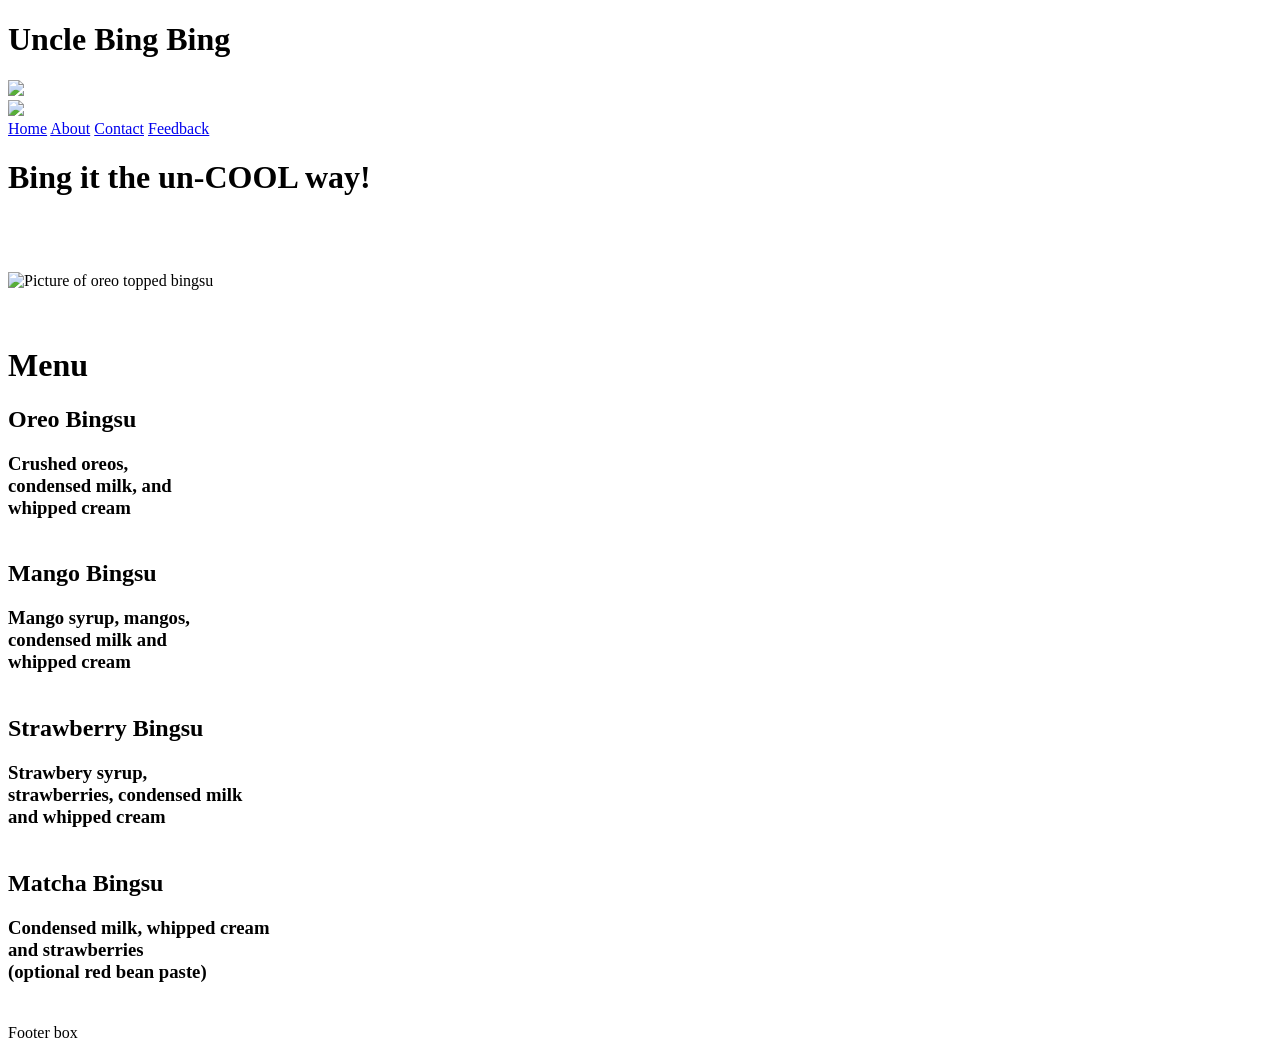
==== index.html @ 03c168c3 "Website - index - v0.9 Filled in content and changed values" ====
<!DOCTYPE html>
<html lang="en">
    <head>
        <meta charset="UTF-8" />
        <title>Uncle Bing Bing</title>
        <link rel="stylesheet" href="styles/styles.css">
        <link rel="preconnect" href="https://fonts.googleapis.com">
        <link rel="preconnect" href="https://fonts.gstatic.com" crossorigin>
        <link href="https://fonts.googleapis.com/css2?family=Caveat+Brush&display=swap" rel="stylesheet">
    </head>
    <body class="caveat-brush-regular">
        <div class="wrapper">
            <div class="banner">
                <h1>Uncle Bing Bing</h1>
            </div>
            
            <div class="left-logo"> 
                <img src="images/uncle%20bing%20bing%20logo.png" width=100%>
            </div>
            
            <div class="right-logo">
                <img src="images/uncle%20bing%20bing%20logo.png" width=100%>
            </div>
            
            <div class="left-space">
                <!--This is empty space to make the logos equally spaced out-->
            </div>
            
            <div class="right-space">
                <!--This is empty space to make the logos equally spaced out-->
            </div>
            
            <div class="main-left">
                <!--This is more empty space-->
            </div>
            
            <div class ="main-right">
                <!--This is even more empty space-->
            </div>
            
            <div class="nav">
                <a href="index.html">Home</a>
                <a href="about.html">About</a>
                <a href="contact.html">Contact</a>
                <a href="feedback.html">Feedback</a>
            </div>
            
            <div class="slogan"> 
                <h1>Bing it the un-COOL way!</h1>
            </div>
            
            <div class="menu-imgs">            
                <div class="menu-imgs-content">
                    <br><br><br>
                    <img src="images/oreo-bingsu.png" width=80% alt="Picture of oreo topped bingsu">
                    <br><br><br>
                    
                </div>
            </div>
            
            <div class="menu">
                <div class="menu-content">
                    <h1 class="subheading">Menu</h1>
                    <h2 class="flavor-title">Oreo Bingsu</h2>
                    <h3>Crushed oreos, <br> condensed milk, and <br> whipped cream <br><br></h3>
                    
                    <h2 class="flavor-title">Mango Bingsu</h2>
                    <h3>Mango syrup, mangos, <br> condensed milk and <br> whipped cream <br><br></h3>
                    
                    <h2 class="flavor-title">Strawberry Bingsu</h2>
                    <h3>Strawbery syrup, <br> strawberries, condensed milk <br> and whipped cream <br><br></h3>
                    
                    <h2 class="flavor-title">Matcha Bingsu</h2>
                    <h3>Condensed milk, whipped cream <br> and strawberries <br> (optional red bean paste)<br><br></h3>
                </div>
            </div>

            <div class="footer">
                <p>Footer box</p>
            </div>
        </div>
    </body>
</html>
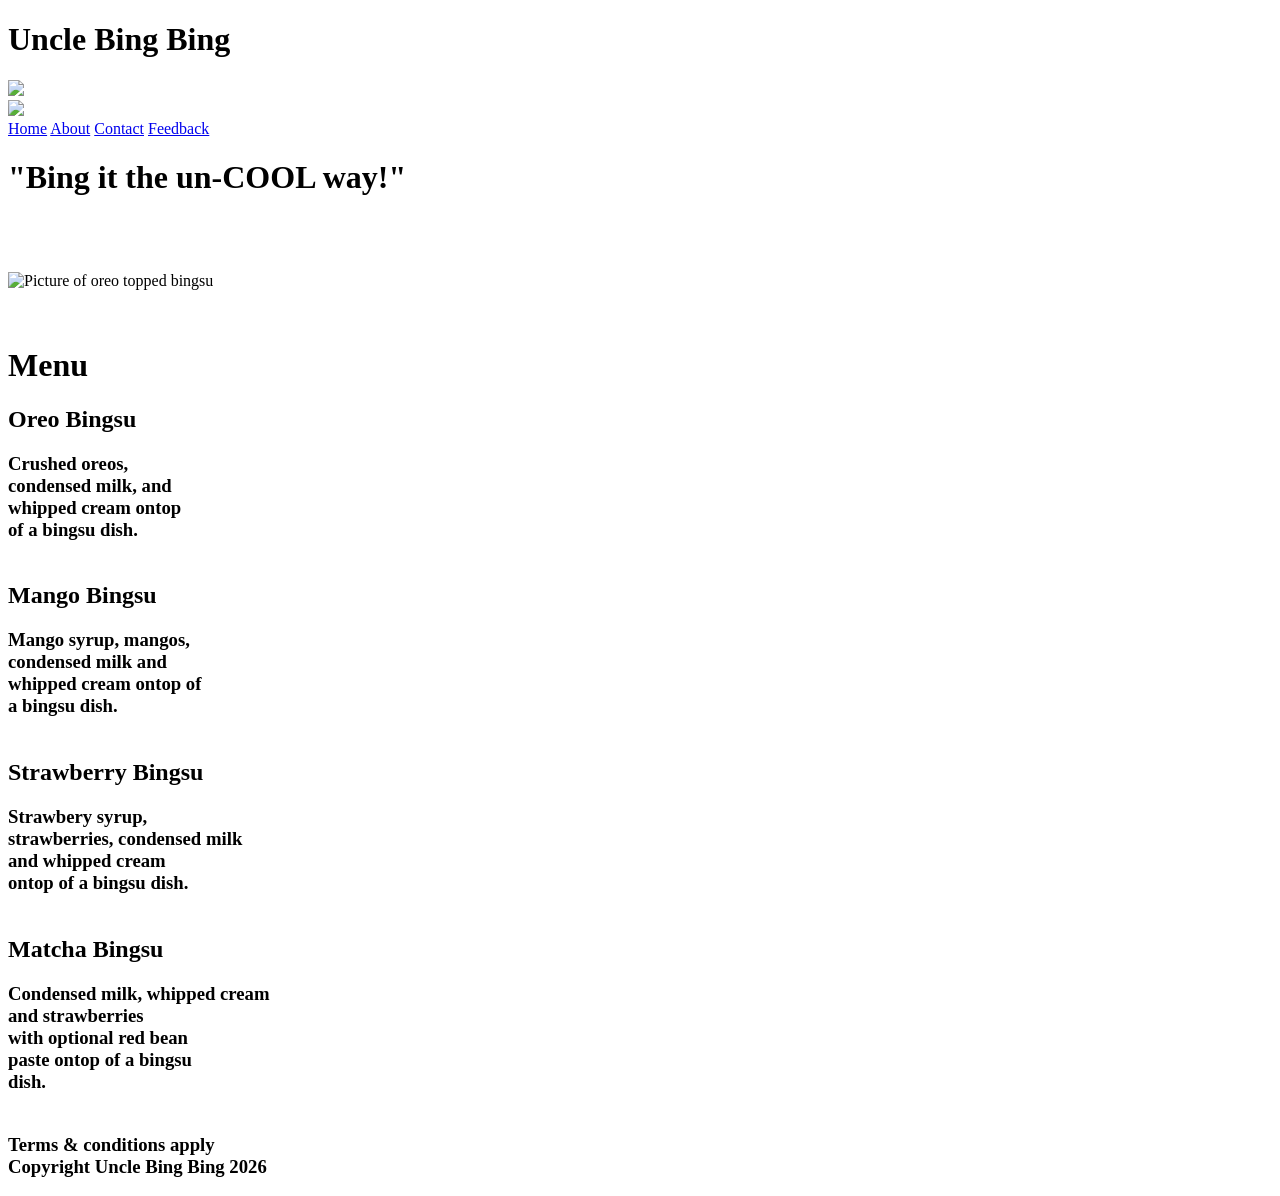
==== commit 2aa1101e: "Website - index - v0.95 Changed values, attributes, etc" ====
--- a/index.html
+++ b/index.html
@@ -2,7 +2,7 @@
 <html lang="en">
     <head>
         <meta charset="UTF-8" />
-        <title>Uncle Bing Bing</title>
+        <title>Uncle Bing Bing - Home page</title>
         <link rel="stylesheet" href="styles/styles.css">
         <link rel="preconnect" href="https://fonts.googleapis.com">
         <link rel="preconnect" href="https://fonts.gstatic.com" crossorigin>
@@ -46,7 +46,7 @@
             </div>
             
             <div class="slogan"> 
-                <h1>Bing it the un-COOL way!</h1>
+                <h1>"Bing it the un-COOL way!"</h1>
             </div>
             
             <div class="menu-imgs">            
@@ -61,22 +61,23 @@
             <div class="menu">
                 <div class="menu-content">
                     <h1 class="subheading">Menu</h1>
+                    
                     <h2 class="flavor-title">Oreo Bingsu</h2>
-                    <h3>Crushed oreos, <br> condensed milk, and <br> whipped cream <br><br></h3>
+                    <h3>Crushed oreos, <br> condensed milk, and <br> whipped cream ontop<br> of a bingsu dish.<br><br></h3>
                     
                     <h2 class="flavor-title">Mango Bingsu</h2>
-                    <h3>Mango syrup, mangos, <br> condensed milk and <br> whipped cream <br><br></h3>
+                    <h3>Mango syrup, mangos, <br> condensed milk and <br> whipped cream ontop of <br> a bingsu dish.<br><br></h3>
                     
                     <h2 class="flavor-title">Strawberry Bingsu</h2>
-                    <h3>Strawbery syrup, <br> strawberries, condensed milk <br> and whipped cream <br><br></h3>
+                    <h3>Strawbery syrup, <br> strawberries, condensed milk <br> and whipped cream <br> ontop of a bingsu dish.<br><br></h3>
                     
                     <h2 class="flavor-title">Matcha Bingsu</h2>
-                    <h3>Condensed milk, whipped cream <br> and strawberries <br> (optional red bean paste)<br><br></h3>
+                    <h3>Condensed milk, whipped cream <br> and strawberries <br> with optional red bean <br> paste ontop of a bingsu <br> dish.<br><br></h3>
                 </div>
             </div>
 
             <div class="footer">
-                <p>Footer box</p>
+                <h3>Terms & conditions apply <br> Copyright Uncle Bing Bing 2026</h3>
             </div>
         </div>
     </body>
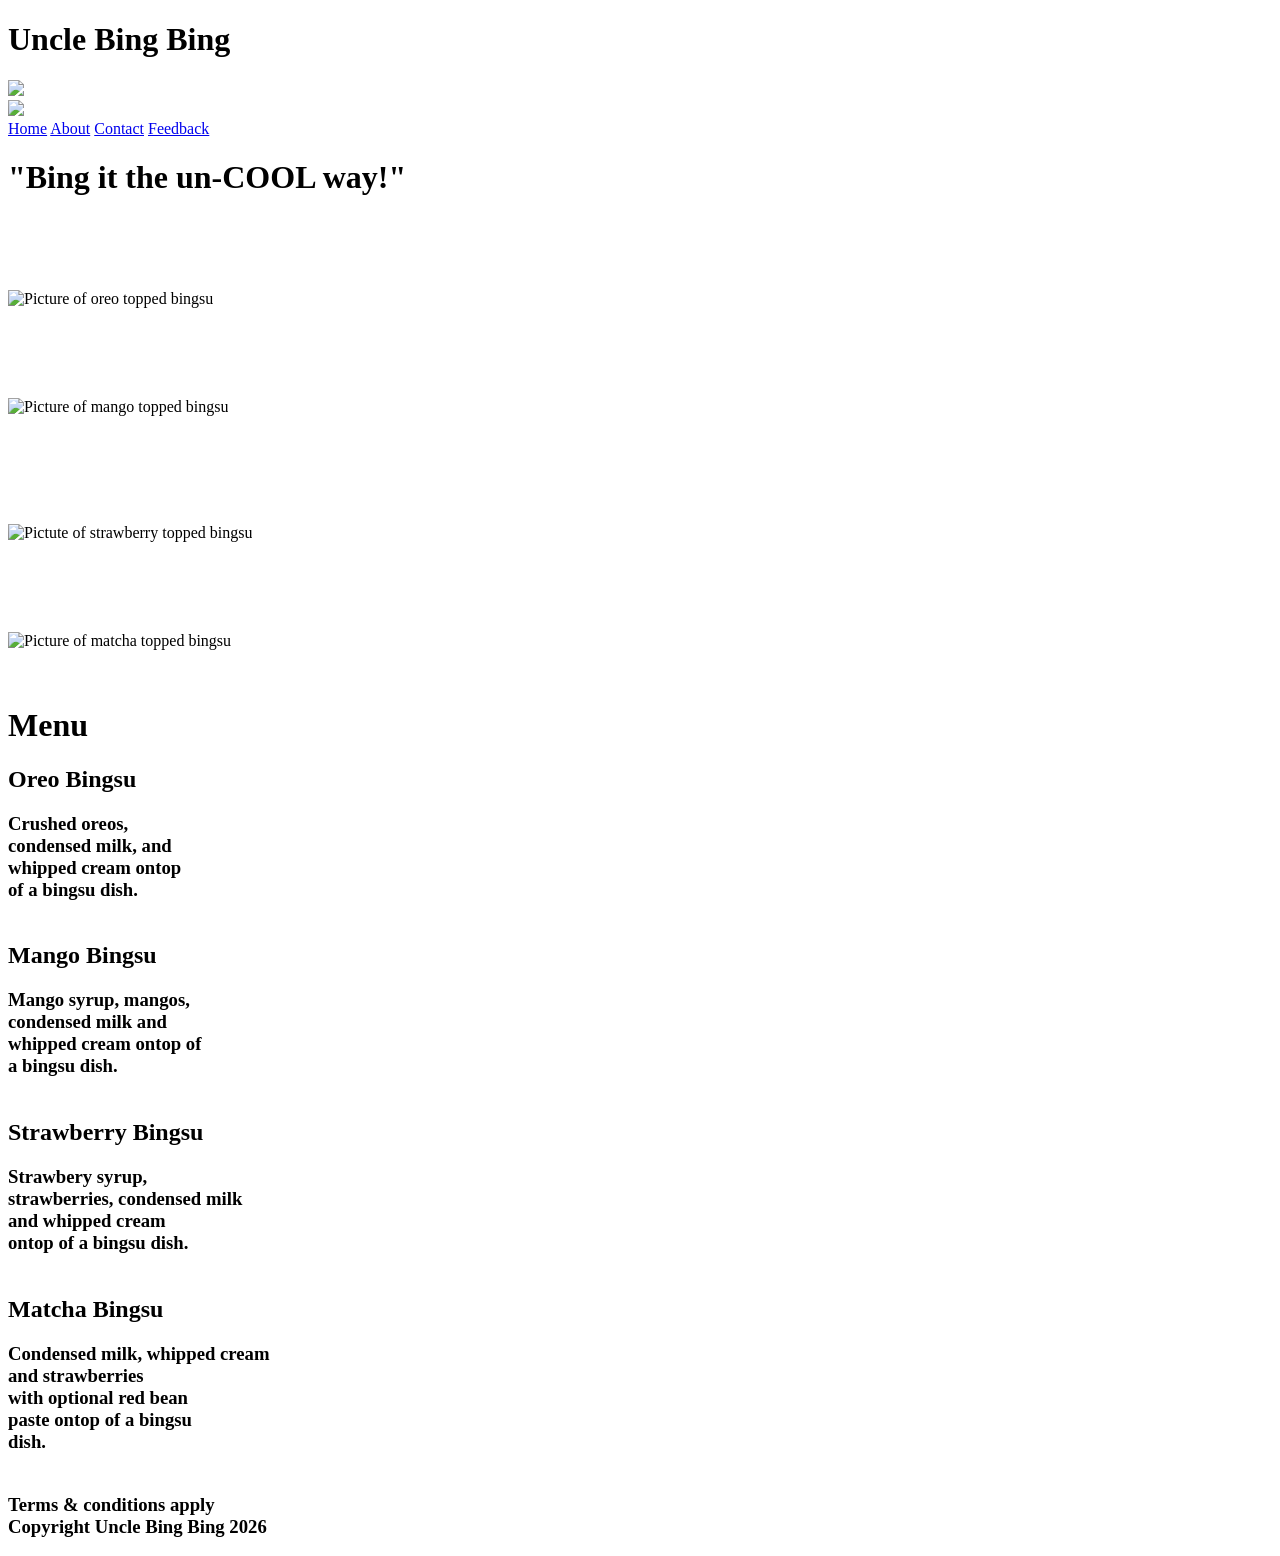
==== commit 21529364: "Website - index - v1 Filled in all content (for now)" ====
--- a/index.html
+++ b/index.html
@@ -49,12 +49,17 @@
                 <h1>"Bing it the un-COOL way!"</h1>
             </div>
             
-            <div class="menu-imgs">            
+            <div class="menu-imgs">       
                 <div class="menu-imgs-content">
+                    <br><br><br><br>
+                    <img src="images/oreo-bingsu.png" width=70% alt="Picture of oreo topped bingsu">
+                    <br><br><br><br><br><br>
+                    <img src="images/mango-bingsu.png" width=70% alt="Picture of mango topped bingsu">
+                    <br><br><br><br><br><br><br>
+                    <img src="images/strawberry-bingsu.png" width=70% alt="Pictute of strawberry topped bingsu">
+                    <br><br><br><br><br><br>
+                    <img src="images/matcha-bingsu.png" width=70% alt="Picture of matcha topped bingsu">
                     <br><br><br>
-                    <img src="images/oreo-bingsu.png" width=80% alt="Picture of oreo topped bingsu">
-                    <br><br><br>
-                    
                 </div>
             </div>
             
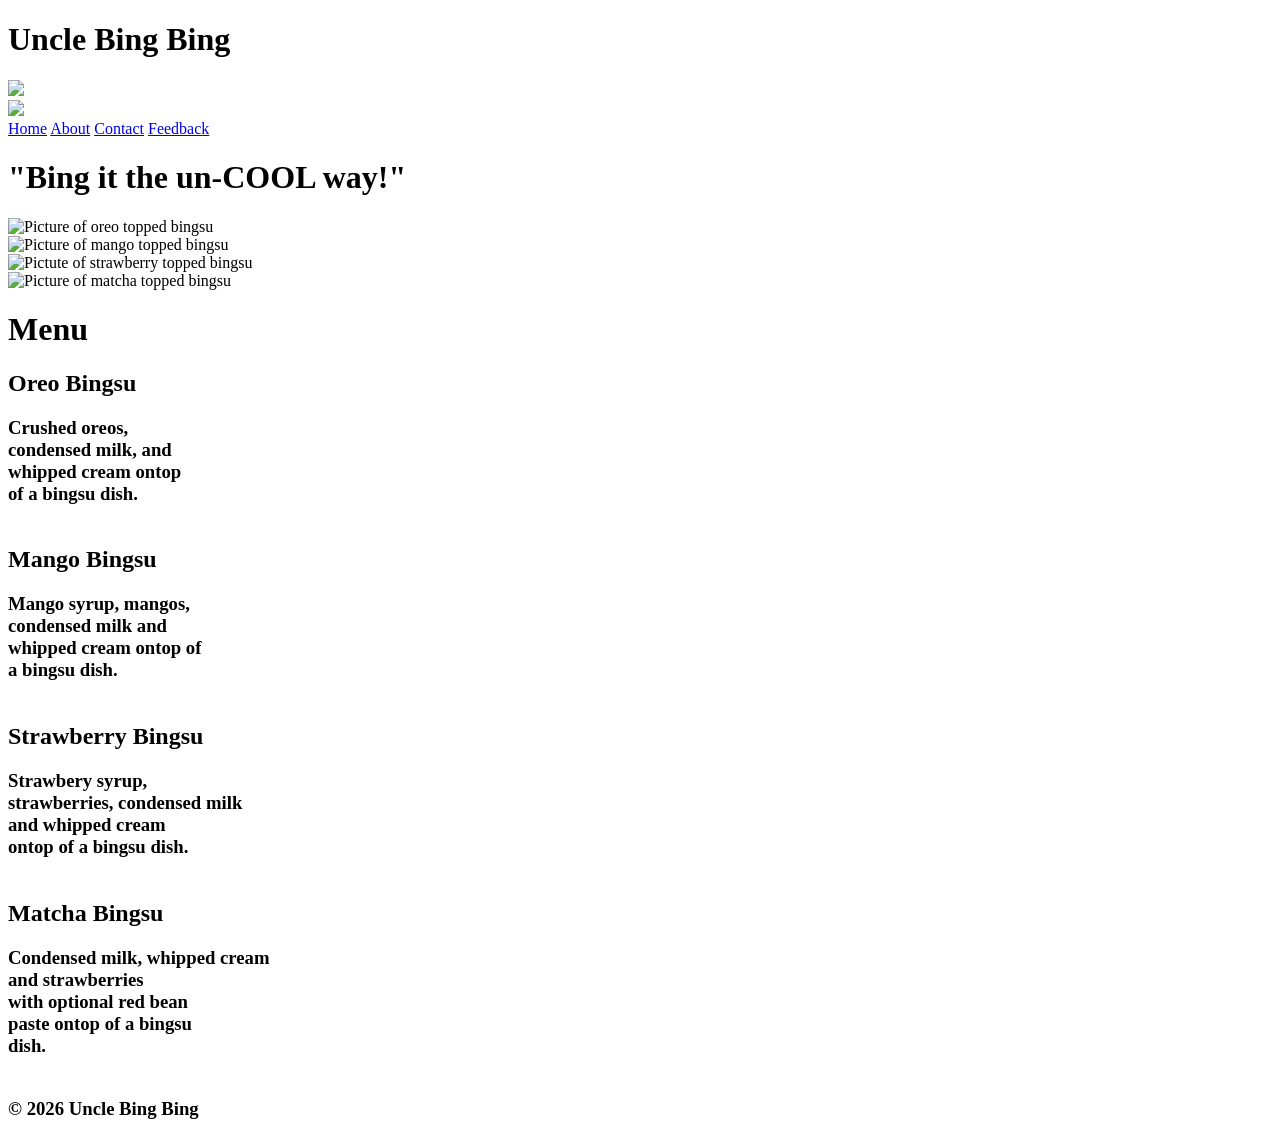
==== commit 296d2587: "Website - index - v1.2 Added styling changes and value changes" ====
--- a/index.html
+++ b/index.html
@@ -9,7 +9,7 @@
         <link href="https://fonts.googleapis.com/css2?family=Caveat+Brush&display=swap" rel="stylesheet">
     </head>
     <body class="caveat-brush-regular">
-        <div class="wrapper">
+        <div class="wrapper-index">
             <div class="banner">
                 <h1>Uncle Bing Bing</h1>
             </div>
@@ -28,6 +28,10 @@
             
             <div class="right-space">
                 <!--This is empty space to make the logos equally spaced out-->
+            </div>
+            
+            <div class="menu-space">
+                <!--This is empty space-->
             </div>
             
             <div class="main-left">
@@ -49,40 +53,50 @@
                 <h1>"Bing it the un-COOL way!"</h1>
             </div>
             
-            <div class="menu-imgs">       
-                <div class="menu-imgs-content">
-                    <br><br><br><br>
-                    <img src="images/oreo-bingsu.png" width=70% alt="Picture of oreo topped bingsu">
-                    <br><br><br><br><br><br>
-                    <img src="images/mango-bingsu.png" width=70% alt="Picture of mango topped bingsu">
-                    <br><br><br><br><br><br><br>
-                    <img src="images/strawberry-bingsu.png" width=70% alt="Pictute of strawberry topped bingsu">
-                    <br><br><br><br><br><br>
-                    <img src="images/matcha-bingsu.png" width=70% alt="Picture of matcha topped bingsu">
-                    <br><br><br>
-                </div>
+            <div class="menu-imgs-content-oreo">
+                <img src="images/oreo-bingsu.png" width=80% alt="Picture of oreo topped bingsu">
+            </div>
+            
+            <div class="menu-imgs-content-mango">
+            <img src="images/mango-bingsu.png" width=80% alt="Picture of mango topped bingsu">
+            </div>
+            
+            <div class="menu-imgs-content-strawberry">
+                <img src="images/strawberry-bingsu.png" width=80% alt="Pictute of strawberry topped bingsu">
+            </div>
+            
+            <div class="menu-imgs-content-matcha">
+                <img src="images/matcha-bingsu.png" width=80% alt="Picture of matcha topped bingsu">
             </div>
             
             <div class="menu">
                 <div class="menu-content">
                     <h1 class="subheading">Menu</h1>
-                    
-                    <h2 class="flavor-title">Oreo Bingsu</h2>
-                    <h3>Crushed oreos, <br> condensed milk, and <br> whipped cream ontop<br> of a bingsu dish.<br><br></h3>
-                    
-                    <h2 class="flavor-title">Mango Bingsu</h2>
-                    <h3>Mango syrup, mangos, <br> condensed milk and <br> whipped cream ontop of <br> a bingsu dish.<br><br></h3>
-                    
-                    <h2 class="flavor-title">Strawberry Bingsu</h2>
-                    <h3>Strawbery syrup, <br> strawberries, condensed milk <br> and whipped cream <br> ontop of a bingsu dish.<br><br></h3>
-                    
-                    <h2 class="flavor-title">Matcha Bingsu</h2>
-                    <h3>Condensed milk, whipped cream <br> and strawberries <br> with optional red bean <br> paste ontop of a bingsu <br> dish.<br><br></h3>
                 </div>
             </div>
-
+        
+            <div class="oreo-menu">
+                <h2 class="flavor-title">Oreo Bingsu</h2>
+                <h3>Crushed oreos, <br> condensed milk, and <br> whipped cream ontop<br> of a bingsu dish.<br><br></h3>
+            </div>
+            
+            <div class="mango-menu">
+                <h2 class="flavor-title">Mango Bingsu</h2>
+                <h3>Mango syrup, mangos, <br> condensed milk and <br> whipped cream ontop of <br> a bingsu dish.<br><br></h3>
+            </div>
+            
+            <div class="strawberry-menu">
+                <h2 class="flavor-title">Strawberry Bingsu</h2>
+                <h3>Strawbery syrup, <br> strawberries, condensed milk <br> and whipped cream <br> ontop of a bingsu dish.<br><br></h3>
+            </div>
+            
+            <div class="matcha-menu">
+                <h2 class="flavor-title">Matcha Bingsu</h2>
+                <h3>Condensed milk, whipped cream <br> and strawberries <br> with optional red bean <br> paste ontop of a bingsu <br> dish.<br><br></h3>
+            </div>
+            
             <div class="footer">
-                <h3>Terms & conditions apply <br> Copyright Uncle Bing Bing 2026</h3>
+                <h3>© 2026 Uncle Bing Bing</h3>
             </div>
         </div>
     </body>
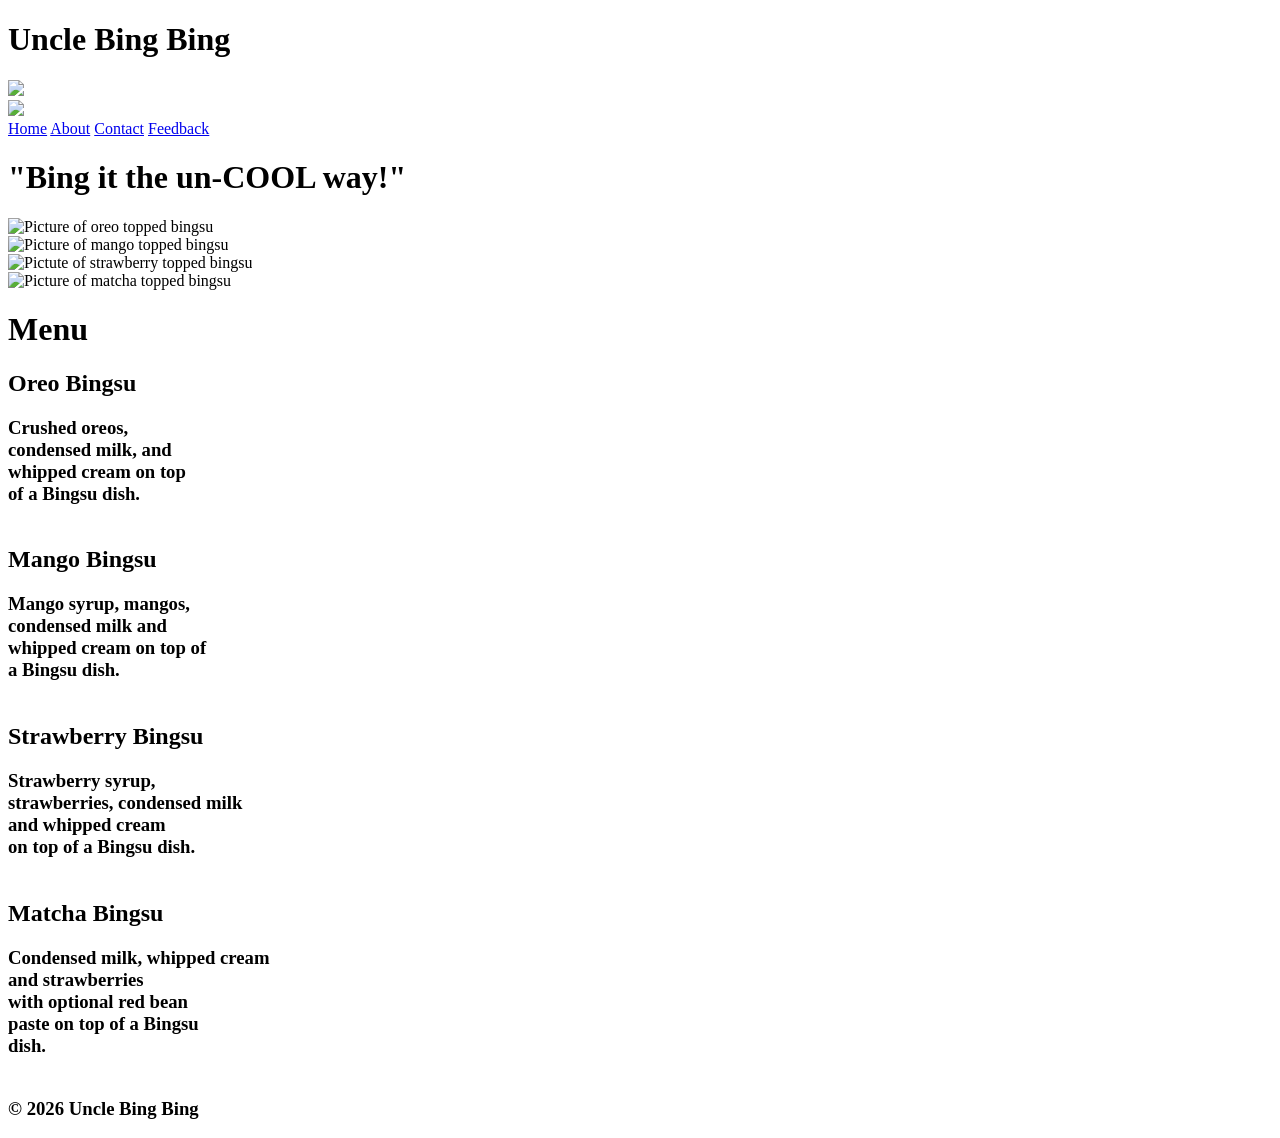
==== commit cb1cea71: "Website - index - v2.51 Grammatical issues fixed" ====
--- a/index.html
+++ b/index.html
@@ -2,14 +2,16 @@
 <html lang="en">
     <head>
         <meta charset="UTF-8" />
-        <title>Uncle Bing Bing - Home page</title>
+        <title>Uncle Bing Bing - Home Page</title>
         <link rel="stylesheet" href="styles/styles.css">
         <link rel="preconnect" href="https://fonts.googleapis.com">
         <link rel="preconnect" href="https://fonts.gstatic.com" crossorigin>
-        <link href="https://fonts.googleapis.com/css2?family=Caveat+Brush&display=swap" rel="stylesheet">
+        <link href="https://fonts.googleapis.com/css2?family=Caveat+Brush&family=Comic+Relief:wght@400;700&display=swap" rel="stylesheet">
     </head>
     <body class="caveat-brush-regular">
         <div class="wrapper-index">
+            
+            <!-- The banner and logos which is present on every page of the website -->
             <div class="banner">
                 <h1>Uncle Bing Bing</h1>
             </div>
@@ -42,23 +44,25 @@
                 <!--This is even more empty space-->
             </div>
             
+            <!-- The navigator bars links: other pages are accessible through here -->
             <div class="nav">
-                <a href="index.html">Home</a>
-                <a href="about.html">About</a>
-                <a href="contact.html">Contact</a>
-                <a href="feedback.html">Feedback</a>
+                <a href="index.html" class="home-link">Home</a>
+                <a href="about.html" class="about-link">About</a>
+                <a href="contact.html" class="contact-link">Contact</a>
+                <a href="feedback.html" class="feedback-link">Feedback</a>
             </div>
             
             <div class="slogan"> 
                 <h1>"Bing it the un-COOL way!"</h1>
             </div>
             
+            <!-- The images on the index/home page -->
             <div class="menu-imgs-content-oreo">
                 <img src="images/oreo-bingsu.png" width=80% alt="Picture of oreo topped bingsu">
             </div>
             
             <div class="menu-imgs-content-mango">
-            <img src="images/mango-bingsu.png" width=80% alt="Picture of mango topped bingsu">
+                <img src="images/mango-bingsu.png" width=80% alt="Picture of mango topped bingsu">
             </div>
             
             <div class="menu-imgs-content-strawberry">
@@ -69,30 +73,32 @@
                 <img src="images/matcha-bingsu.png" width=80% alt="Picture of matcha topped bingsu">
             </div>
             
+            <!-- The menu is the main body of text on the index/home page -->
             <div class="menu">
                 <div class="menu-content">
                     <h1 class="subheading">Menu</h1>
                 </div>
             </div>
-        
+            
+            <!-- This is each individual flavor: I have organised it this way so that the pictures can align with the menu items -->
             <div class="oreo-menu">
                 <h2 class="flavor-title">Oreo Bingsu</h2>
-                <h3>Crushed oreos, <br> condensed milk, and <br> whipped cream ontop<br> of a bingsu dish.<br><br></h3>
+                <h3>Crushed oreos, <br> condensed milk, and <br> whipped cream on top<br> of a Bingsu dish.<br><br></h3>
             </div>
             
             <div class="mango-menu">
                 <h2 class="flavor-title">Mango Bingsu</h2>
-                <h3>Mango syrup, mangos, <br> condensed milk and <br> whipped cream ontop of <br> a bingsu dish.<br><br></h3>
+                <h3>Mango syrup, mangos, <br> condensed milk and <br> whipped cream on top of <br> a Bingsu dish.<br><br></h3>
             </div>
             
             <div class="strawberry-menu">
                 <h2 class="flavor-title">Strawberry Bingsu</h2>
-                <h3>Strawbery syrup, <br> strawberries, condensed milk <br> and whipped cream <br> ontop of a bingsu dish.<br><br></h3>
+                <h3>Strawberry syrup, <br> strawberries, condensed milk <br> and whipped cream <br>on top of a Bingsu dish.<br><br></h3>
             </div>
             
             <div class="matcha-menu">
                 <h2 class="flavor-title">Matcha Bingsu</h2>
-                <h3>Condensed milk, whipped cream <br> and strawberries <br> with optional red bean <br> paste ontop of a bingsu <br> dish.<br><br></h3>
+                <h3>Condensed milk, whipped cream <br> and strawberries <br> with optional red bean <br> paste on top of a Bingsu <br> dish.<br><br></h3>
             </div>
             
             <div class="footer">
